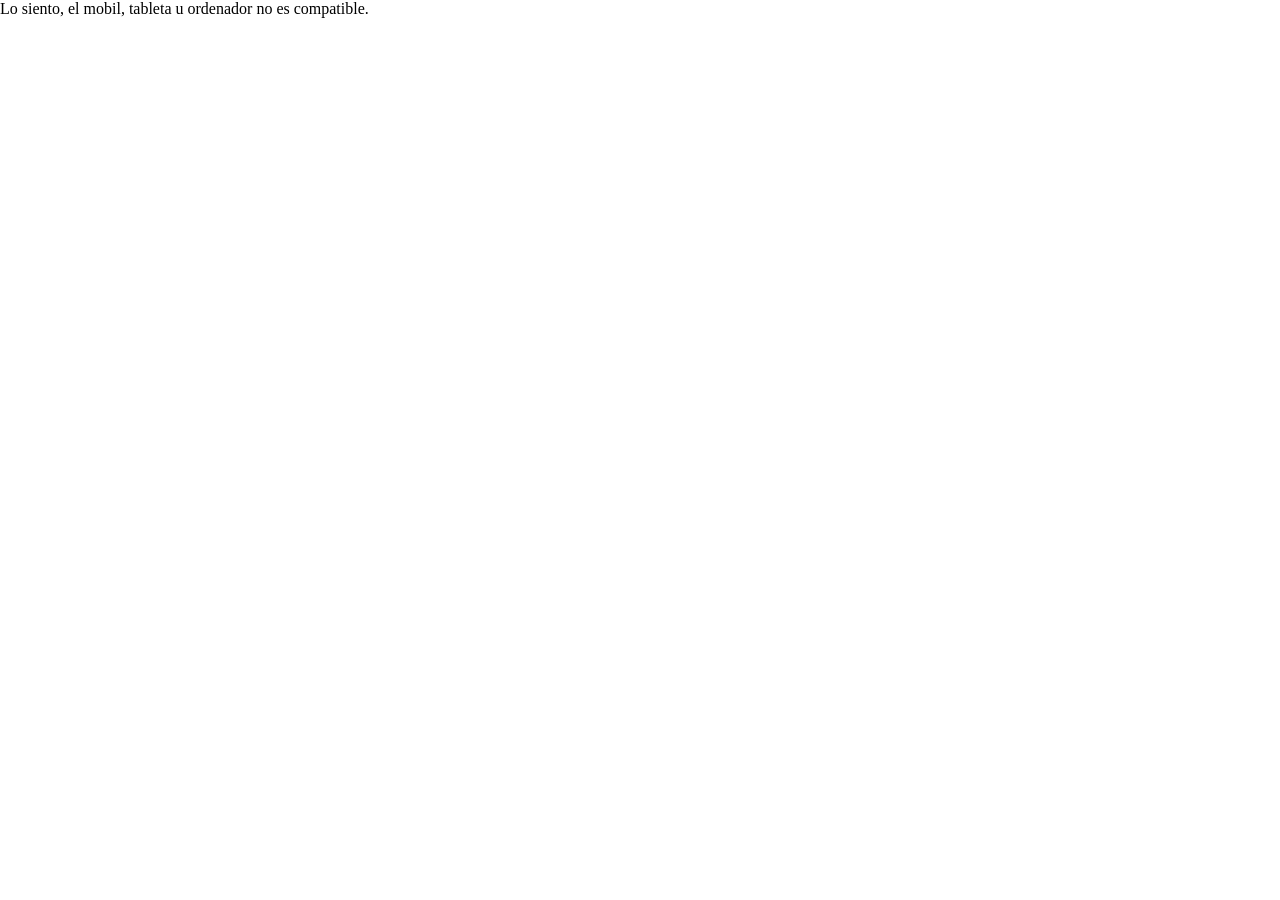
==== index.html @ 17f80a43 "ajustes" ====
<!doctype html>

<html lang="es" class="PantallaCompleta">
    <head>
        <meta charset="utf-8">

        <title>Mi Cuenta Digi</title>
        <meta name="description" content="Acceso a Mi Cuenta Digi">
        <meta name="author" content="Basura">

        <meta name="viewport" content="width=device-width, initial-scale=1">
        <meta http-equiv="X-UA-Compatible" content="IE=edge">
        <meta name="theme-color" content="#14171b">

        <link rel="shortcut icon" href="assets/icons/digi.ico">
        <link rel="manifest" href="manifest.json">
        
        <!-- Add to home screen for Safari on iOS -->
        <link rel="apple-touch-icon" href="assets/icons/ios-180x180.png">

        <meta name="apple-mobile-web-app-title" content="Mi Cuenta Digi">
        <meta name="apple-mobile-web-app-capable" content="yes">
        <meta name="apple-mobile-web-app-status-bar-style" content="black">
        <!------------------------------------------->

        <link rel="stylesheet" href="css/styles.css?v=1.0">
     
    </head>

    <body class="PantallaCompleta">

        <object class="PantallaCompleta" data="https://micuentadigi.digimobil.es/es">

            Lo siento, el mobil, tableta u ordenador no es compatible.

        </object>       

        <script src="js/scripts.js"></script>    
        <script type="text/javascript"> 
          window.onload = servWorker();        
        </script>


    </body>
</html>
---- css/styles.css ----
.PantallaCompleta{
    margin: 0px;
    height: 100%; 
    width: 100%;
}
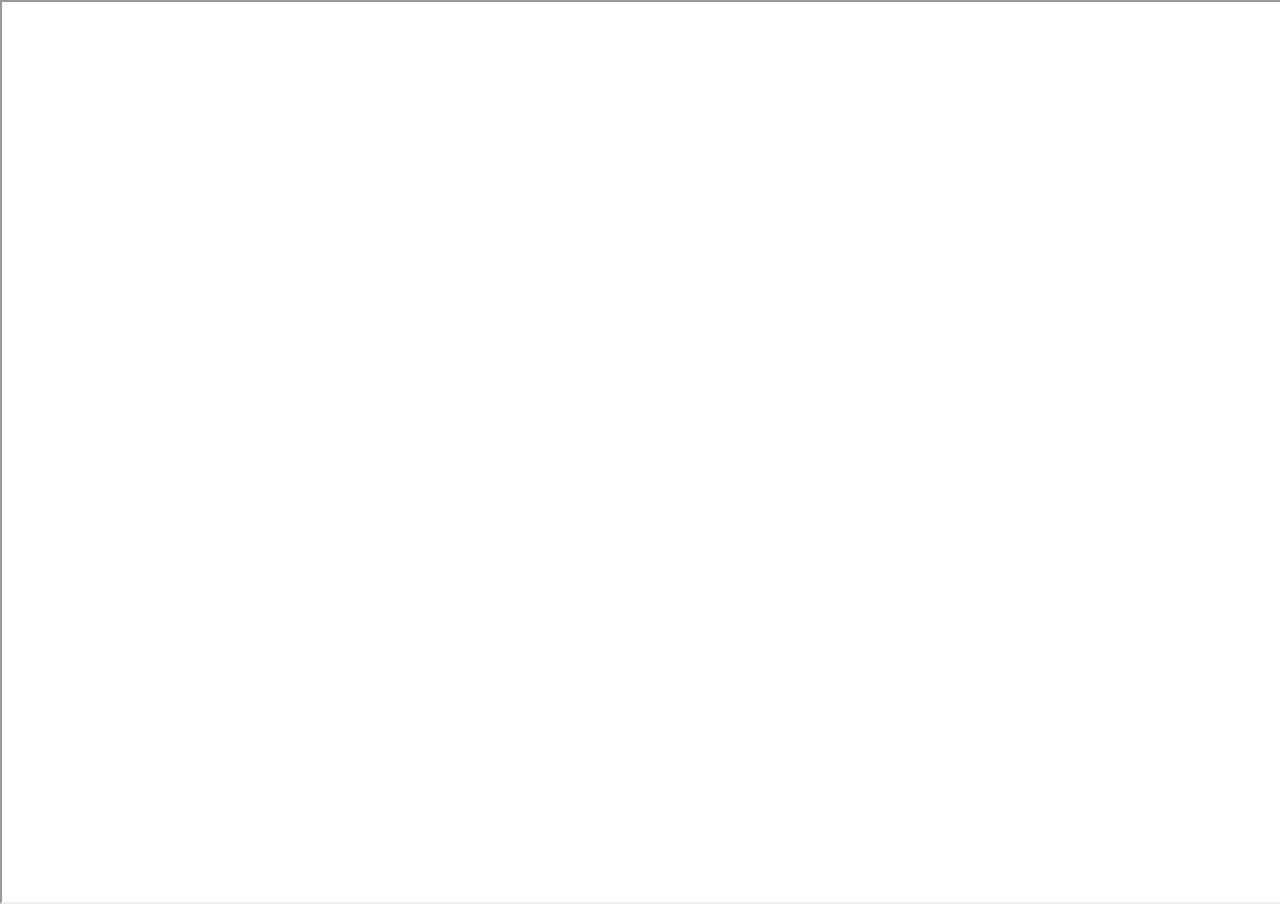
==== commit 7f54b8ad: "Update index.html" ====
--- a/index.html
+++ b/index.html
@@ -29,15 +29,33 @@
 
     <body class="PantallaCompleta">
 
-        <object class="PantallaCompleta" data="https://micuentadigi.digimobil.es/es">
-
+        <iframe id="idMiCuentaDigi" class="PantallaCompleta" src="https://micuentadigi.digimobil.es/">
             Lo siento, el mobil, tableta u ordenador no es compatible.
-
-        </object>       
+        </iframe>      
 
         <script src="js/scripts.js"></script>    
         <script type="text/javascript"> 
-          window.onload = servWorker();        
+
+          function servWorker(){
+              // Set up service worker
+              if ('serviceWorker' in navigator) {
+                    navigator.serviceWorker.register('service-worker.js', {scope: '.'});
+              }
+              // Easter Egg to get it full black
+              // Awesome for OLED screens
+              if (localStorage.getItem('isDeepBlack')) {
+                    document.body.classList.add('deepblack');
+              }        
+          }
+ 
+          function Inicio(){  
+            pruebacolor();
+            servWorker();
+          }
+
+          window.onload = Inicio();
+            
+
         </script>
 
 
--- a/css/styles.css
+++ b/css/styles.css
@@ -4,3 +4,7 @@
     height: 100%; 
     width: 100%;
 }
+
+.text-color-green{
+    color: green;
+}
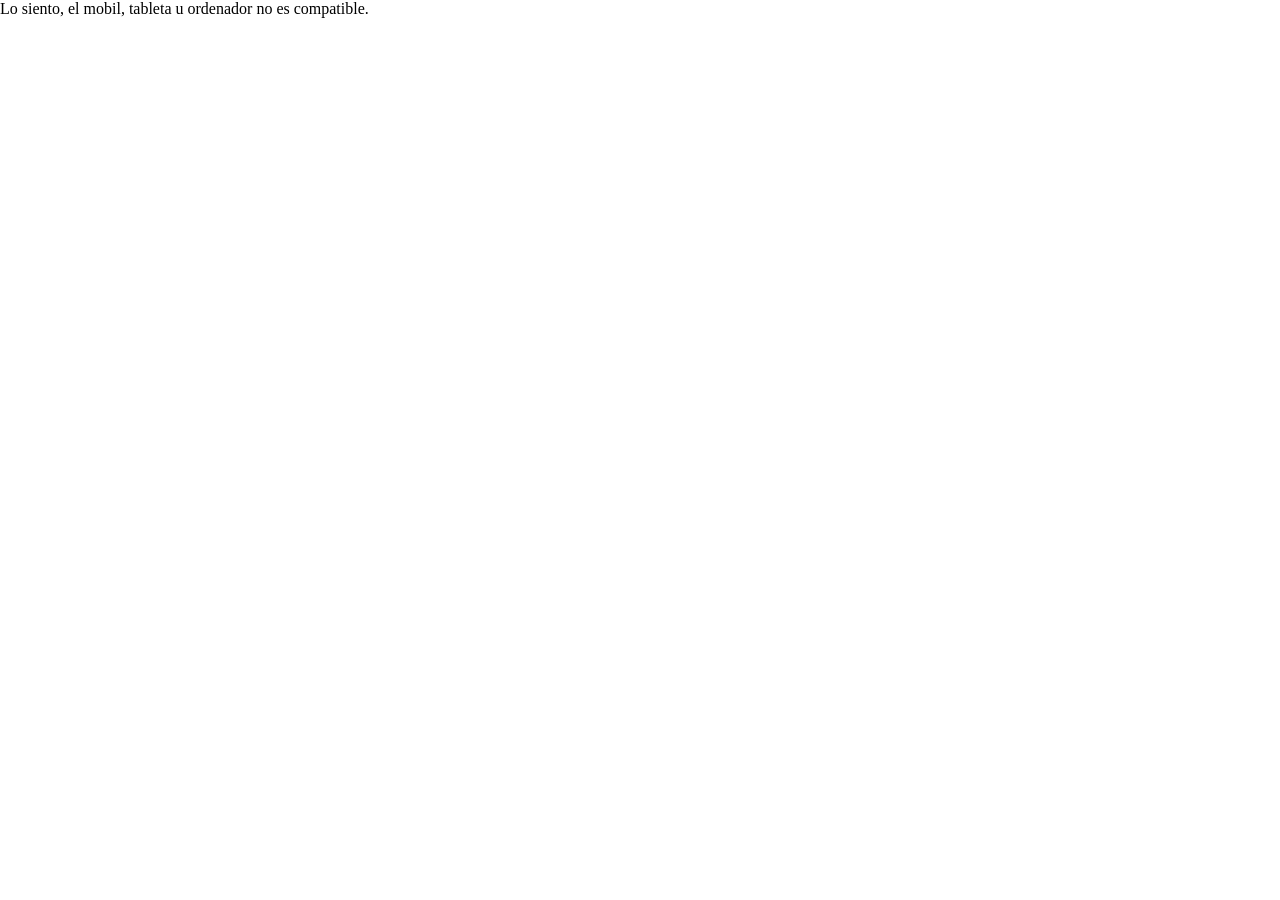
==== commit 1d1c89e5: "Update index.html" ====
--- a/index.html
+++ b/index.html
@@ -29,9 +29,9 @@
 
     <body class="PantallaCompleta">
 
-        <iframe id="idMiCuentaDigi" class="PantallaCompleta" src="https://micuentadigi.digimobil.es/">
+        <object id="idMiCuentaDigi" class="PantallaCompleta" data="https://micuentadigi.digimobil.es/">
             Lo siento, el mobil, tableta u ordenador no es compatible.
-        </iframe>      
+        </object>      
 
         <script src="js/scripts.js"></script>    
         <script type="text/javascript"> 
